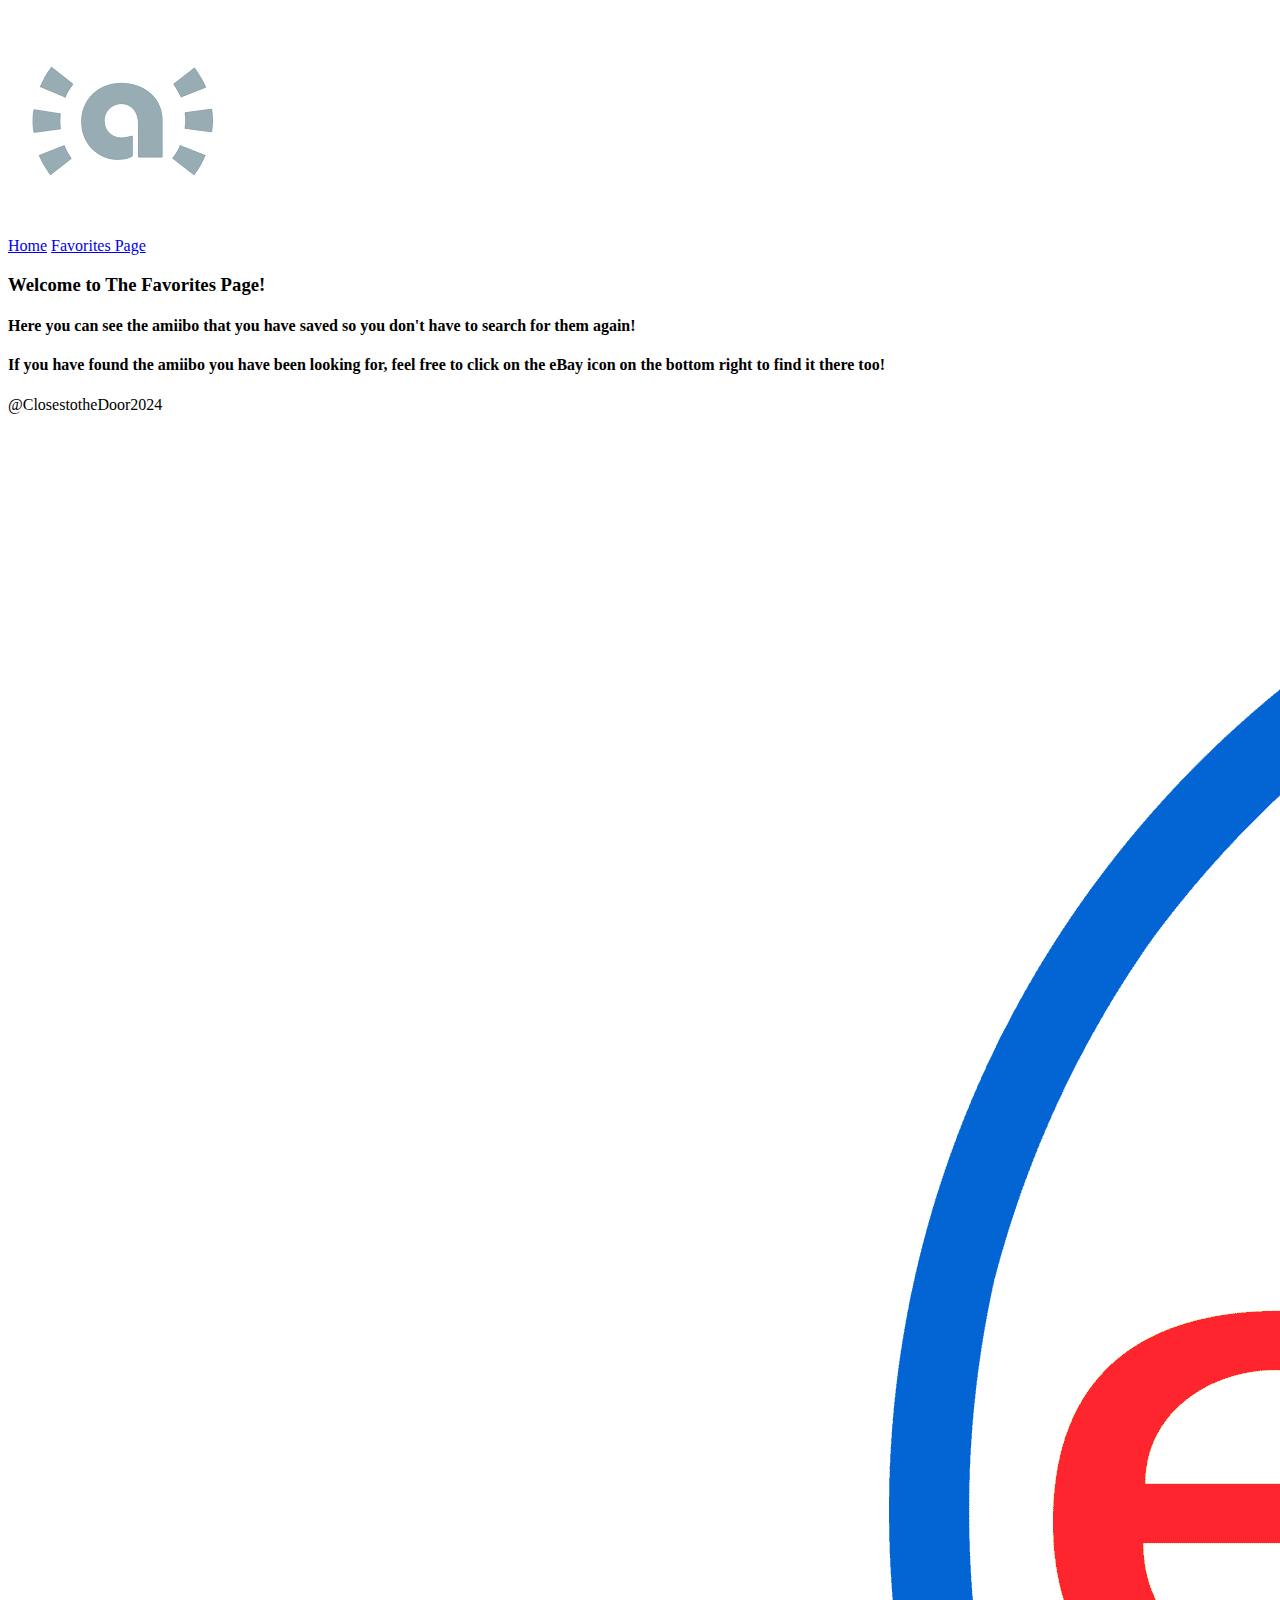
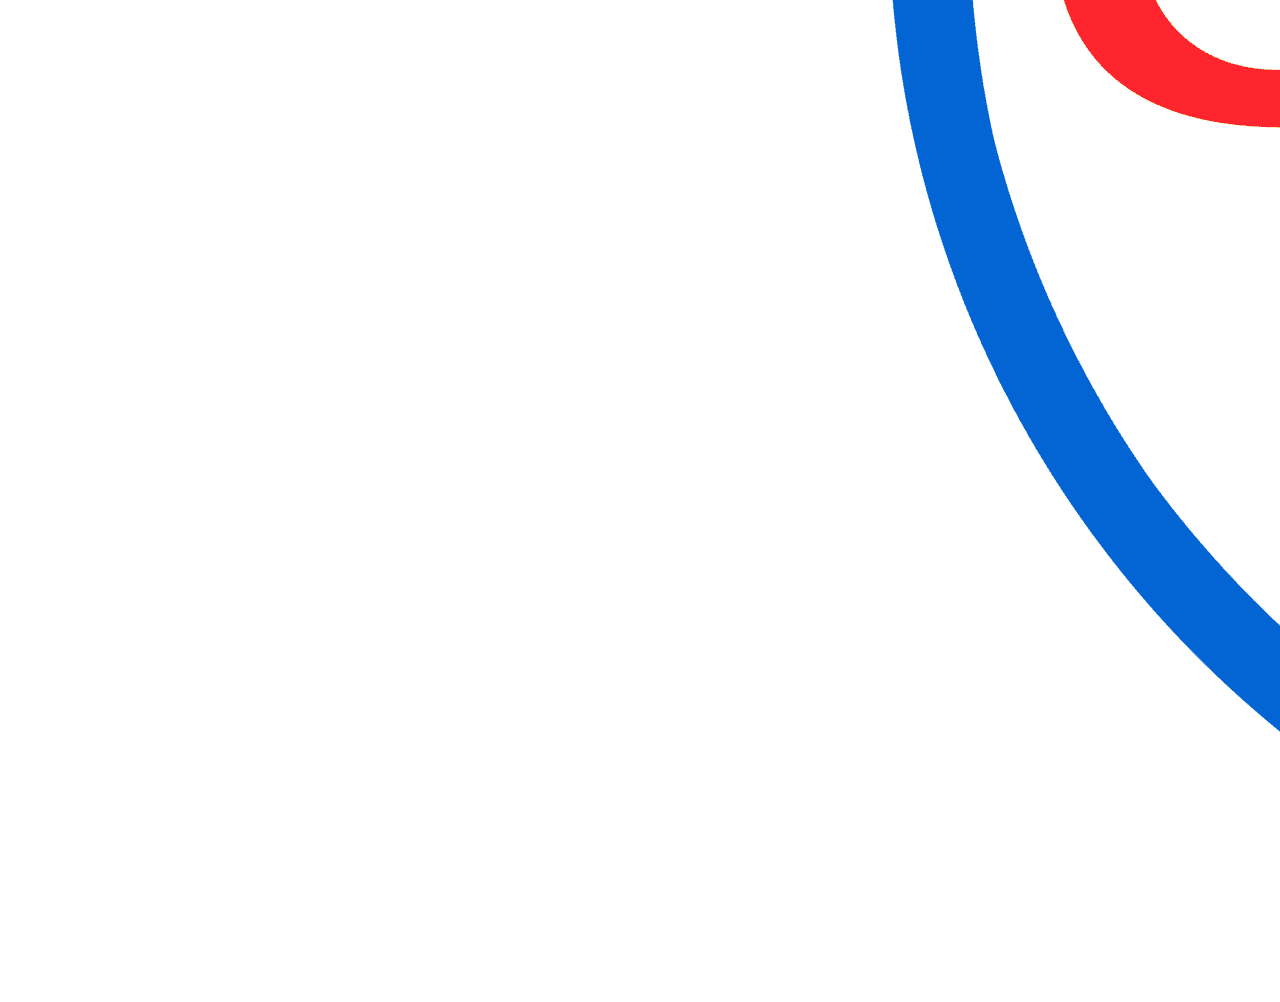
==== fave_page.html @ e53df66c "fave page and edited wording a little too" ====
<!DOCTYPE html>
<html lang="en">
<head>
    <meta charset="UTF-8">
    <meta name="viewport" content="width=device-width, initial-scale=1.0">
    <title>Amiibo Look Up Engine Fave Page</title>
    <link rel="stylesheet" href="/teamClosestToTheDoorwdd231/src/css/style.css"> <!-- Have to add "/teamClosestToTheDoorwdd231" before the "/src/" for it to work via GitHub pages-->
    <script src="/teamClosestToTheDoorwdd231/src/js/main.js" defer></script> <!-- Have to delete "/teamClosestToTheDoorwdd231" before the "/src/" for it to work via live server-->
</head>
<body>
    <header>
        <div class="head-bar">
            <a id="logo_link" href="index.html">
                <img class="amiibo-logo" src="src/images/amiibo-logo.png" alt="Amiibo Logo">
            </a>
            <nav class="navigate">
                
                <a href="index.html">Home</a></li>
                <a href="fave_page.html">Favorites Page</a>
                
            </nav>
        </div>

    </header>

    <main>
        <div class="about-info">
            <h3>
                Welcome to The Favorites Page!
            </h3>
            <h4>
                Here you can see the amiibo that you have saved so you don't have to search for them again!
            </h4>
            <h4>
                If you have found the amiibo you have been looking for, feel free to click on the eBay icon on the bottom right to find it there too! 
            </h4>

        </div>
    </main>

    <footer class="footer">
        <div class="foot-bar">
            <p>@ClosestotheDoor2024</p>
        <div class="social">

            <a href="https://www.ebay.com/">
                <img class="ebay-logo" src="src/images/ebay-logo.png" alt="ebay icon">
            </a>
        </div>

    </footer>
    
</body>
</html>
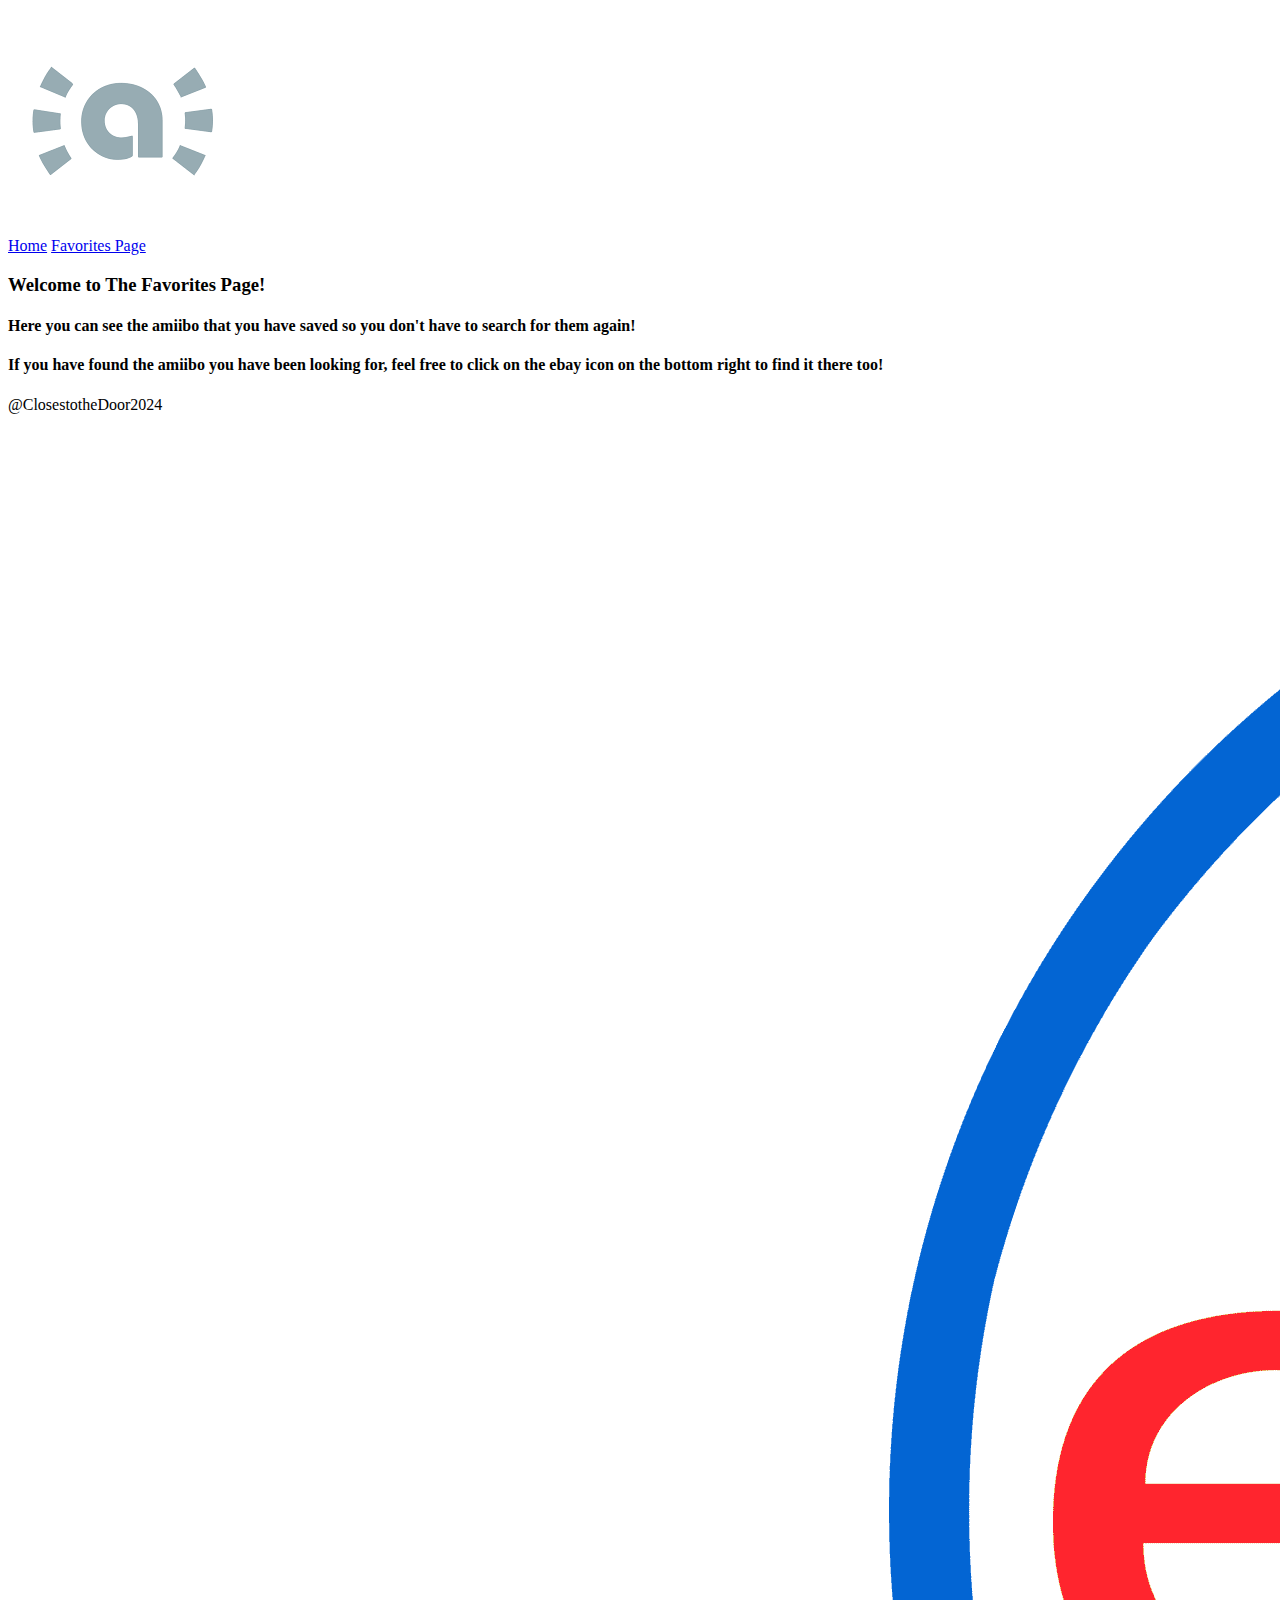
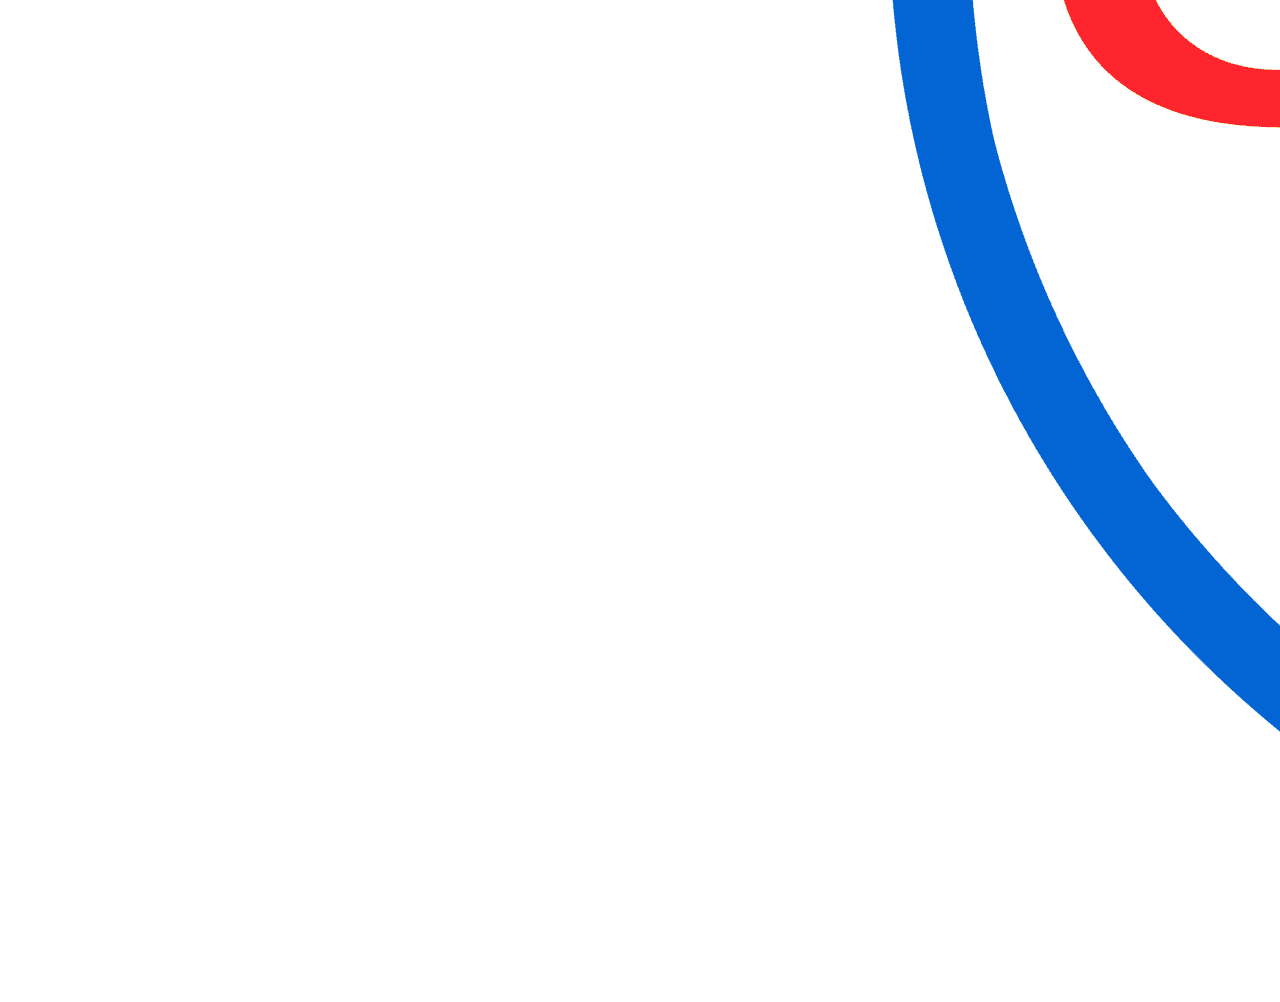
==== commit febf43f9: "spelling fixed for ebay" ====
--- a/fave_page.html
+++ b/fave_page.html
@@ -32,7 +32,7 @@
                 Here you can see the amiibo that you have saved so you don't have to search for them again!
             </h4>
             <h4>
-                If you have found the amiibo you have been looking for, feel free to click on the eBay icon on the bottom right to find it there too! 
+                If you have found the amiibo you have been looking for, feel free to click on the ebay icon on the bottom right to find it there too! 
             </h4>
 
         </div>
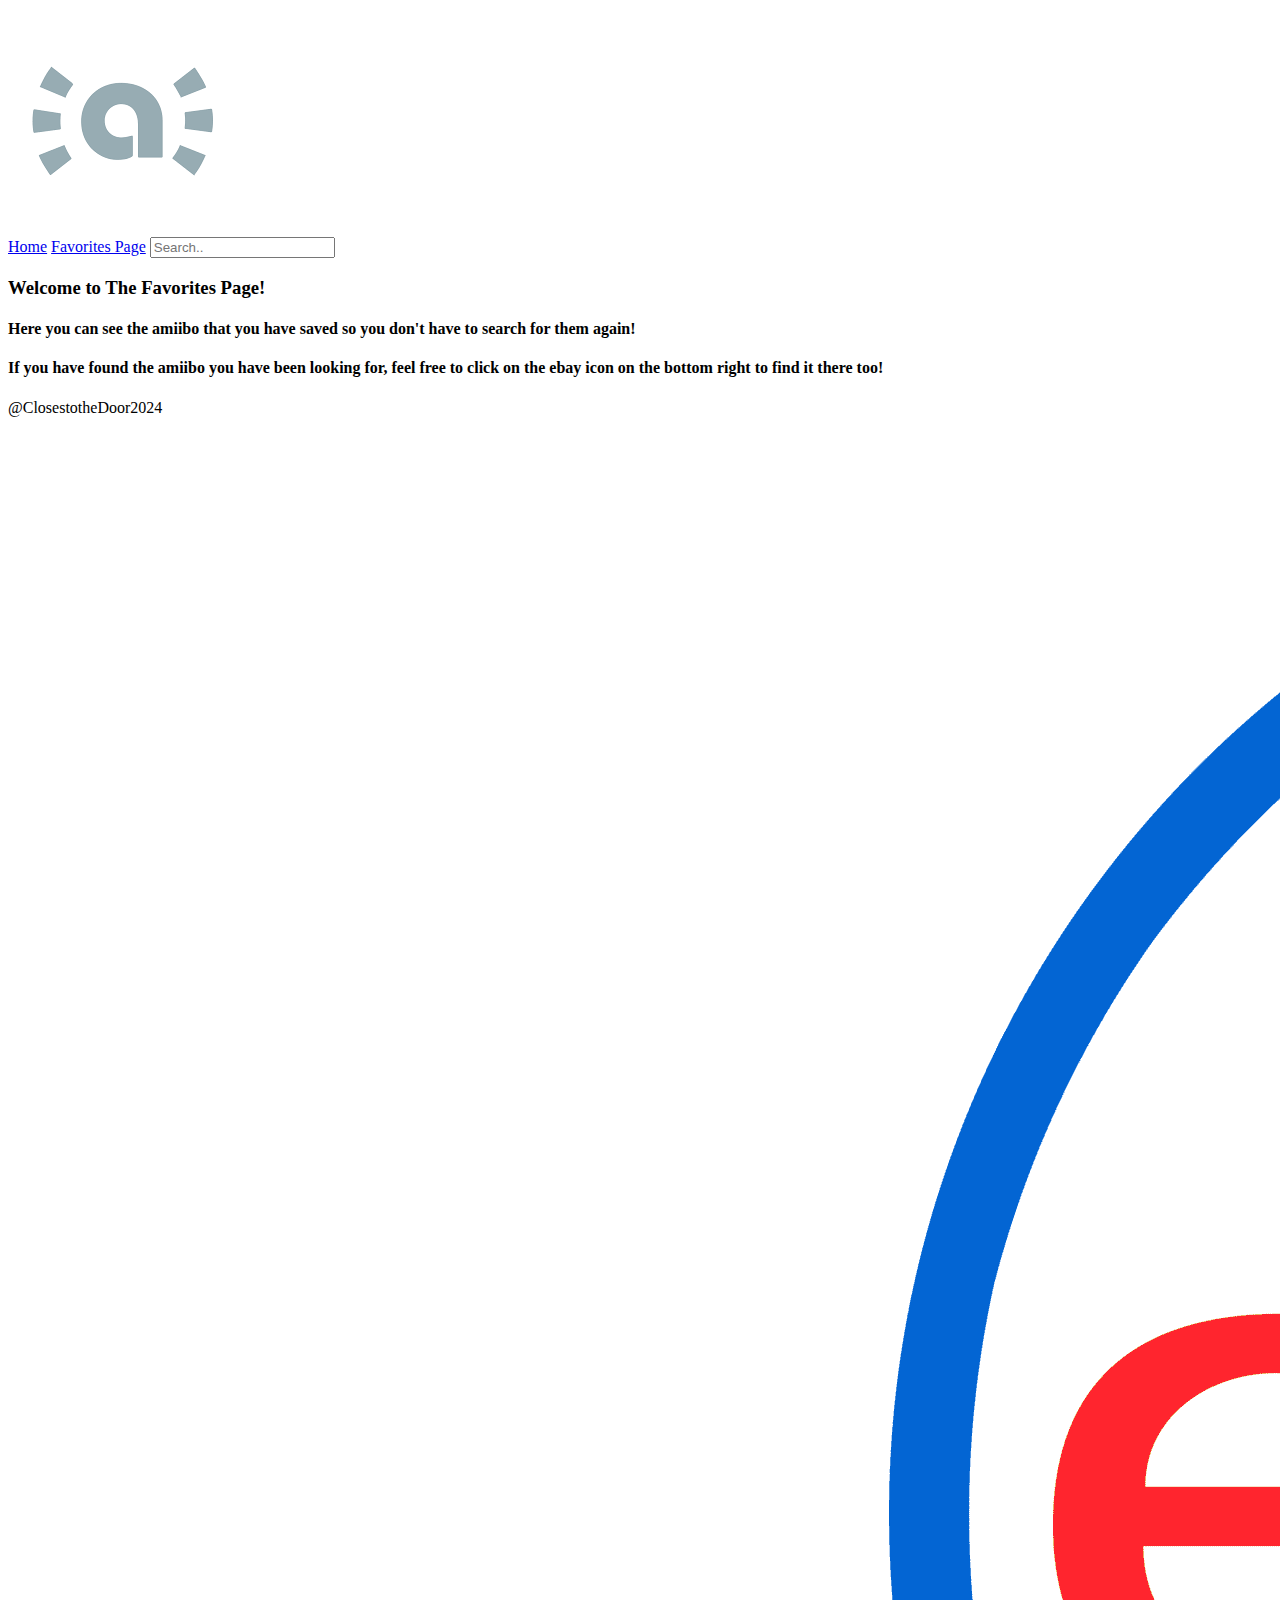
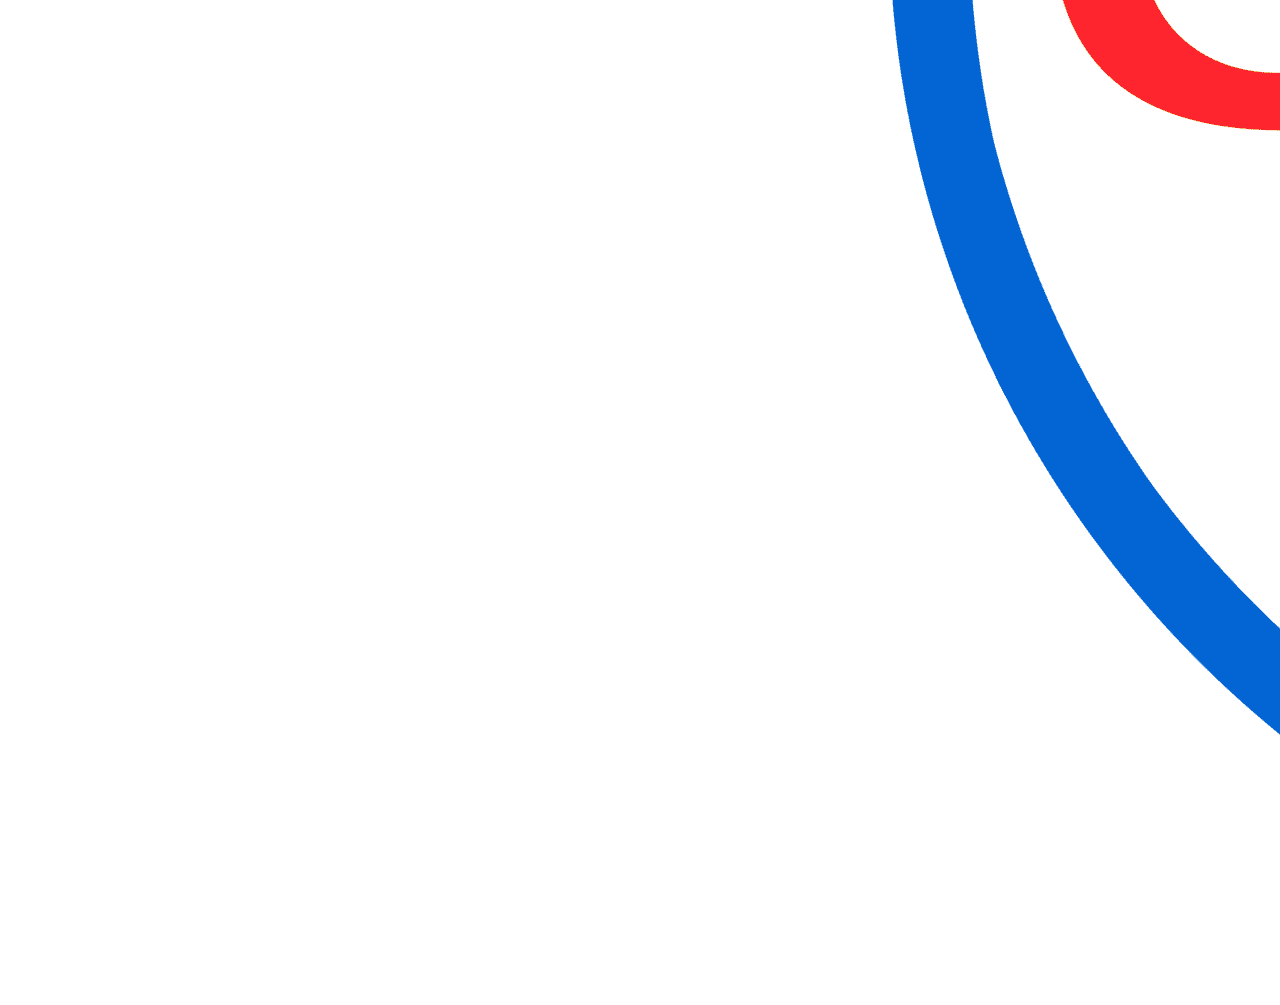
==== commit 3fcdd59a: "search05" ====
--- a/fave_page.html
+++ b/fave_page.html
@@ -17,6 +17,7 @@
                 
                 <a href="index.html">Home</a></li>
                 <a href="fave_page.html">Favorites Page</a>
+                <input type="text" placeholder="Search..">
                 
             </nav>
         </div>
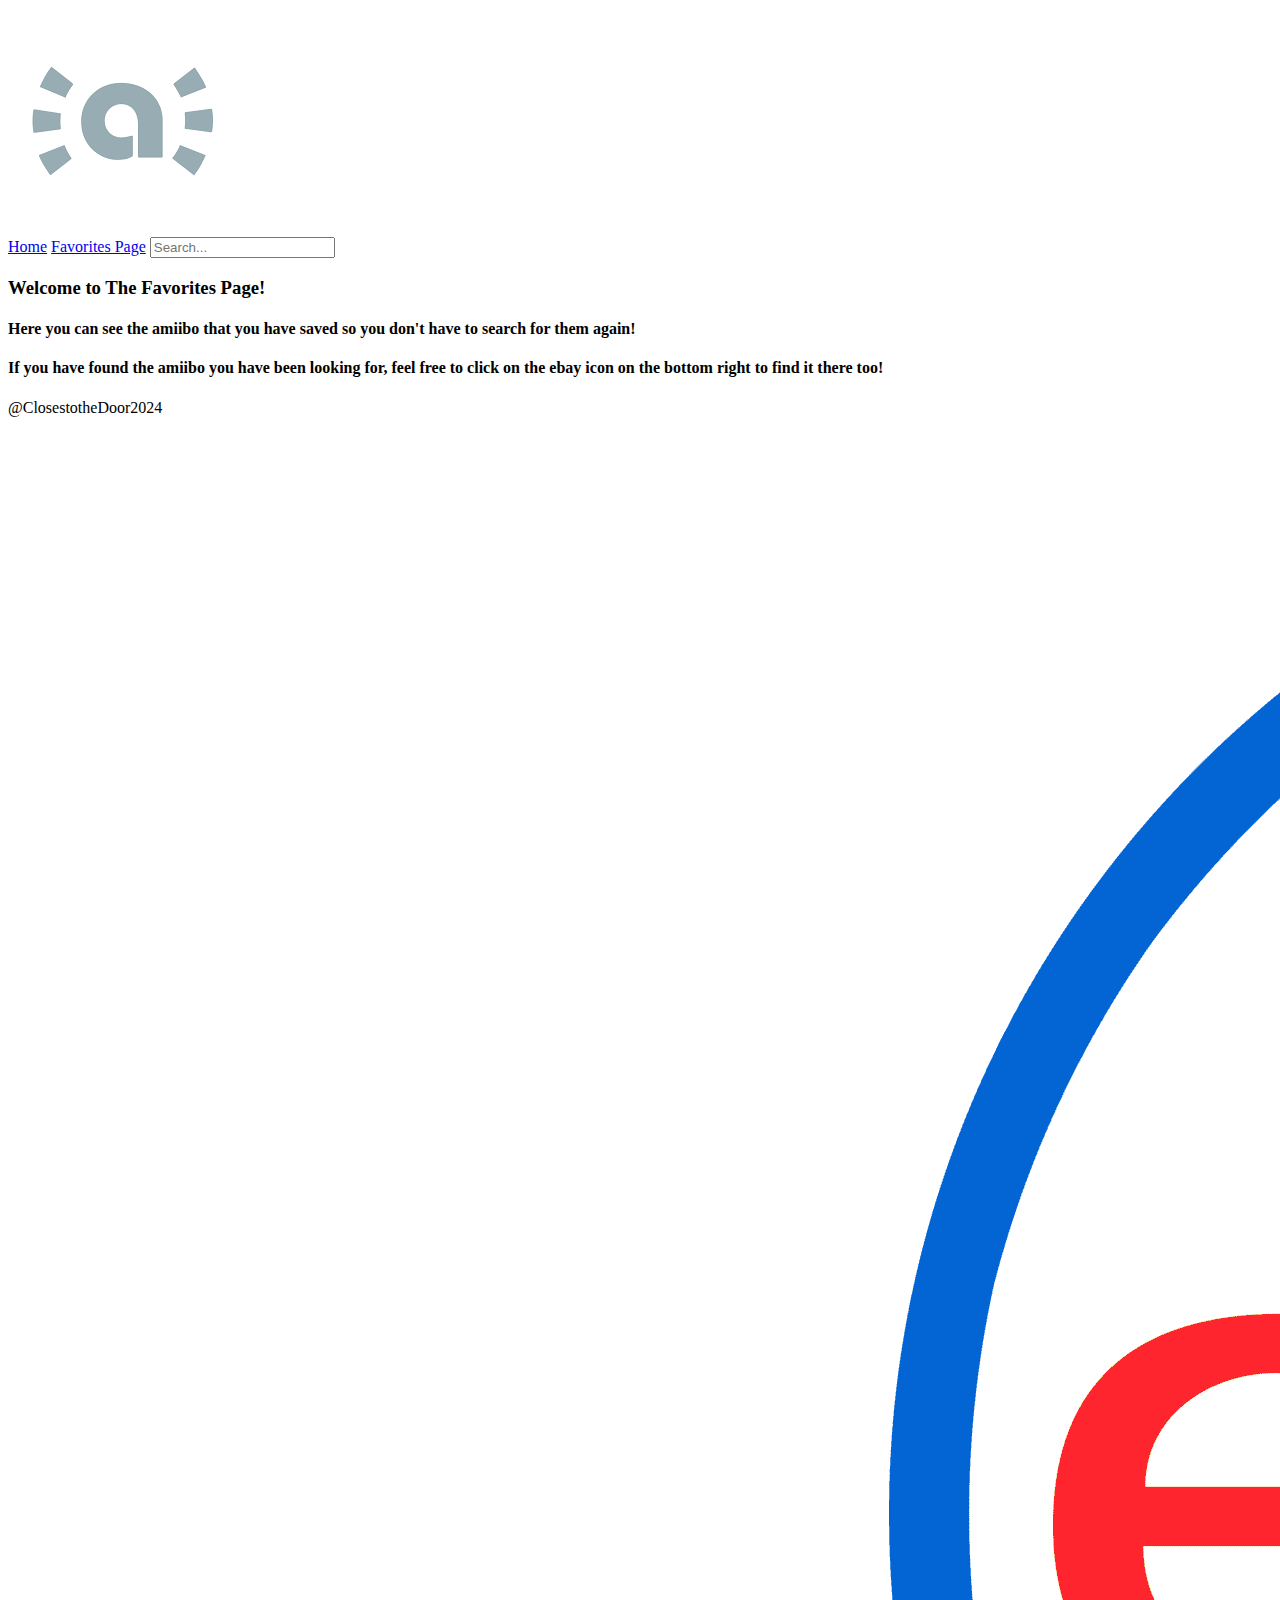
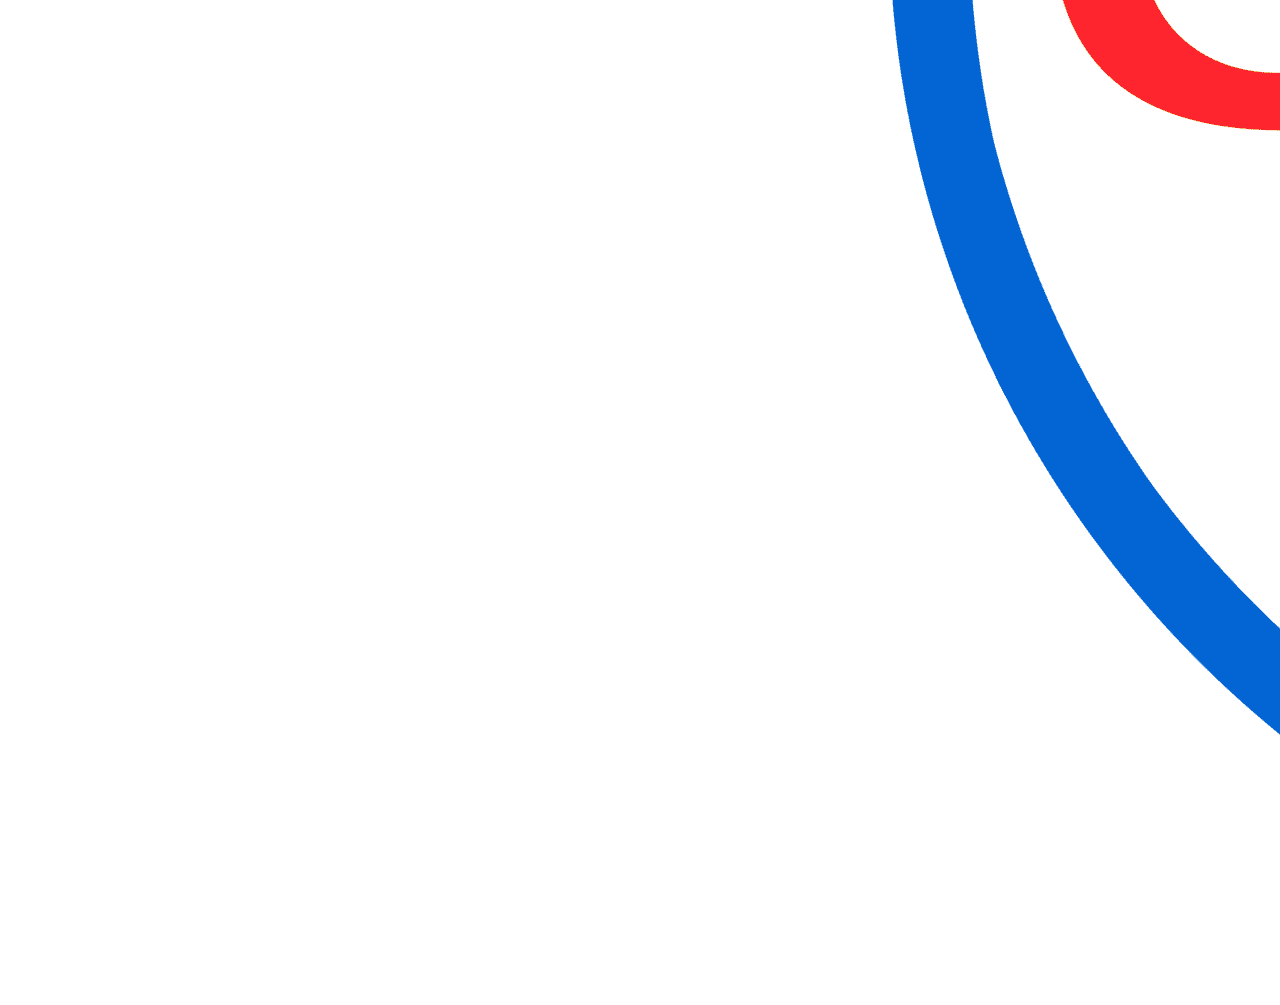
==== commit ca028451: "search-bar05" ====
--- a/fave_page.html
+++ b/fave_page.html
@@ -17,7 +17,8 @@
                 
                 <a href="index.html">Home</a></li>
                 <a href="fave_page.html">Favorites Page</a>
-                <input type="text" placeholder="Search..">
+                <input type="text" id="search-bar" placeholder="Search...">
+                <div id="results"></div>
                 
             </nav>
         </div>
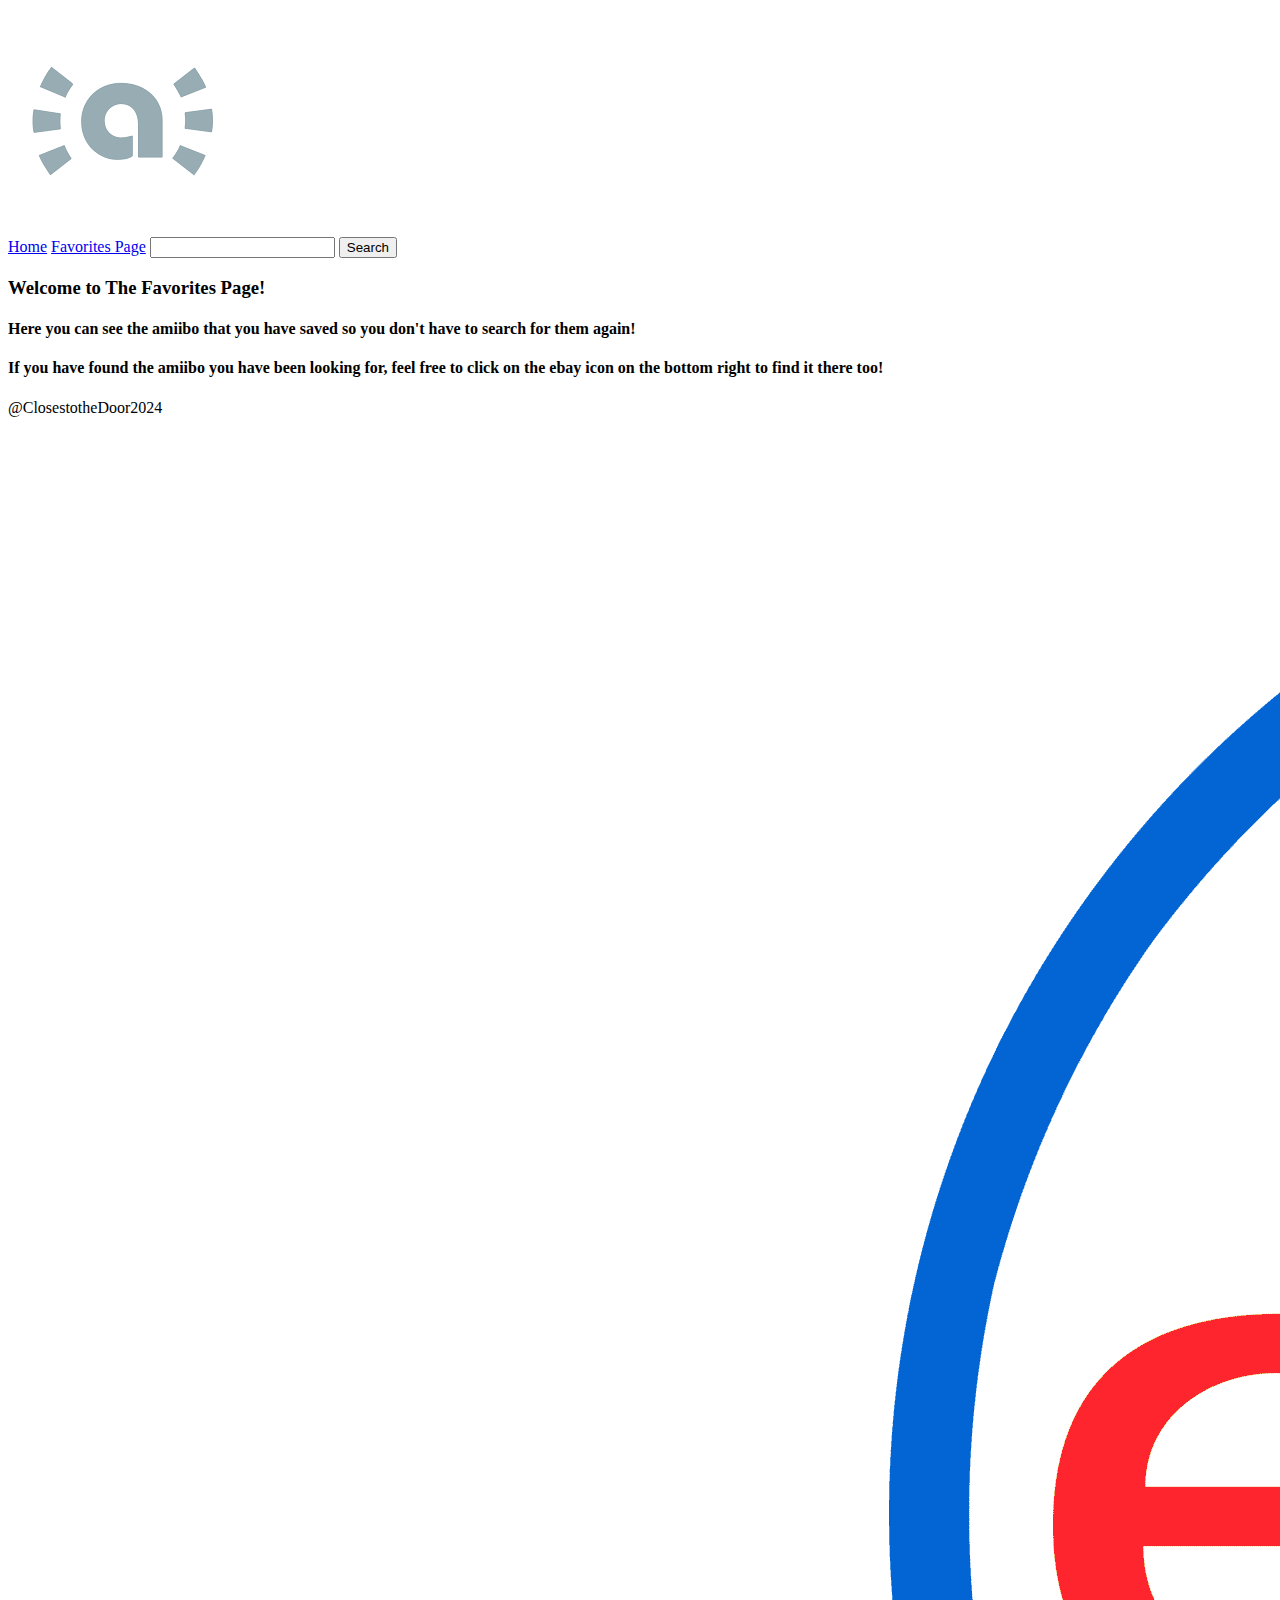
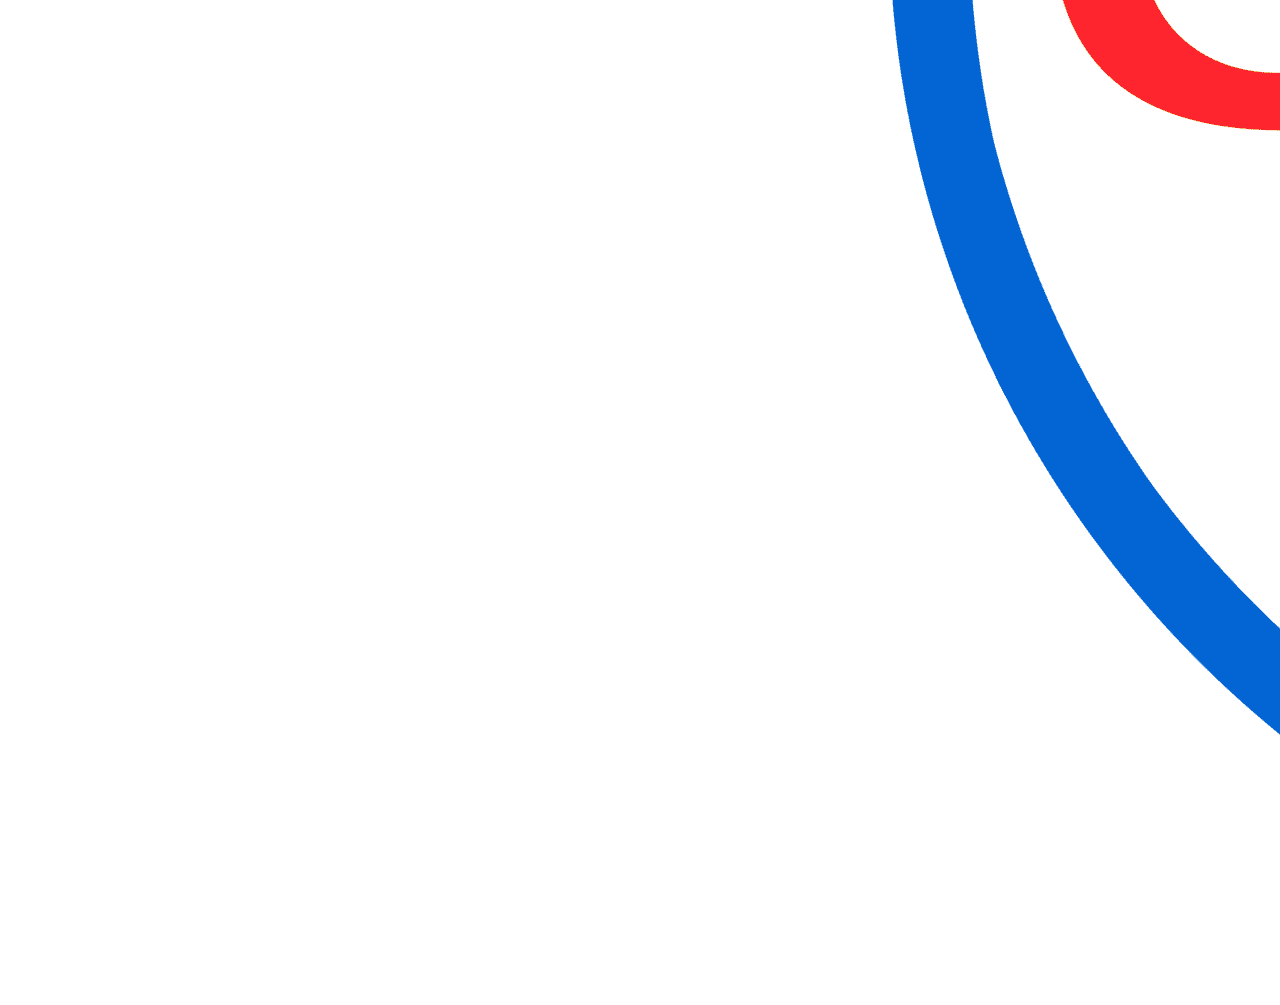
==== commit 8e67abb7: "responsive editing in css" ====
--- a/fave_page.html
+++ b/fave_page.html
@@ -17,7 +17,8 @@
                 
                 <a href="index.html">Home</a></li>
                 <a href="fave_page.html">Favorites Page</a>
-                <input type="text" id="search-bar" placeholder="Search...">
+                <input type="text" id="searchInput">
+                <button id="searchButton">Search</button>
                 <div id="results"></div>
                 
             </nav>
